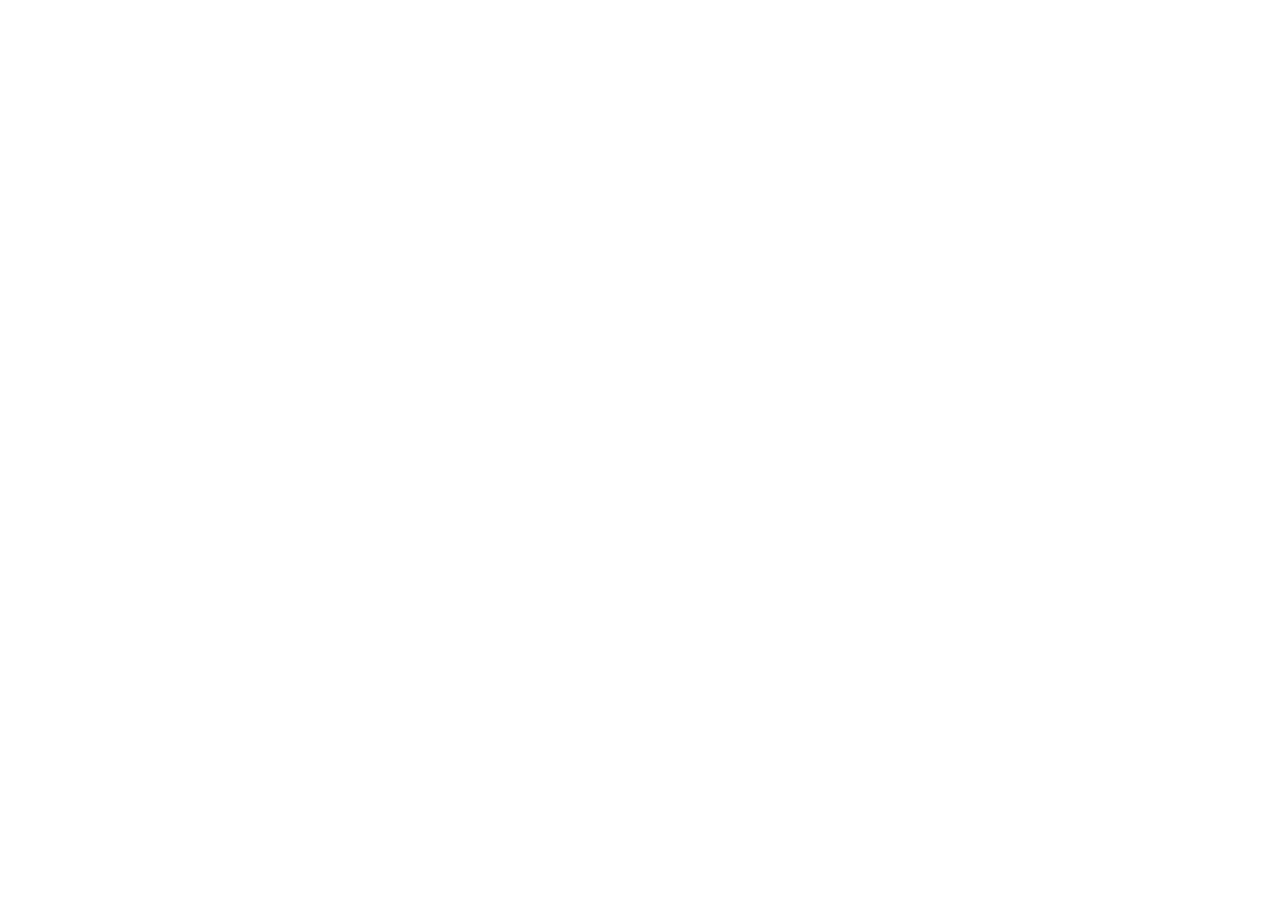
==== index.html @ 687538c8 "add index html, style css, assets" ====
<!DOCTYPE html>
<html lang="en">
<head>
    <meta charset="UTF-8">
    <meta name="viewport" content="width=device-width, initial-scale=1.0">
    <title>The Booleaner</title>
</head>
<body>
    <!-- Header: background, title, images -->
    <header>
        
        <h1>

        </h1>
        
        <img src="" alt="">
        <img src="" alt="">
        <!-- photo description -->
         <!-- <p></p>  -->
    </header>
     <!-- Article + table -->
    <main>
        <article>
            <h2></h2>
            
            <p></p>

            <table></table>
            
            <p></p>
        </article>
    </main>
    <!-- Images as background and text  -->
    <footer>
            <img src="" alt="">
            <img src="" alt="">
    </footer>
</body>
</html>
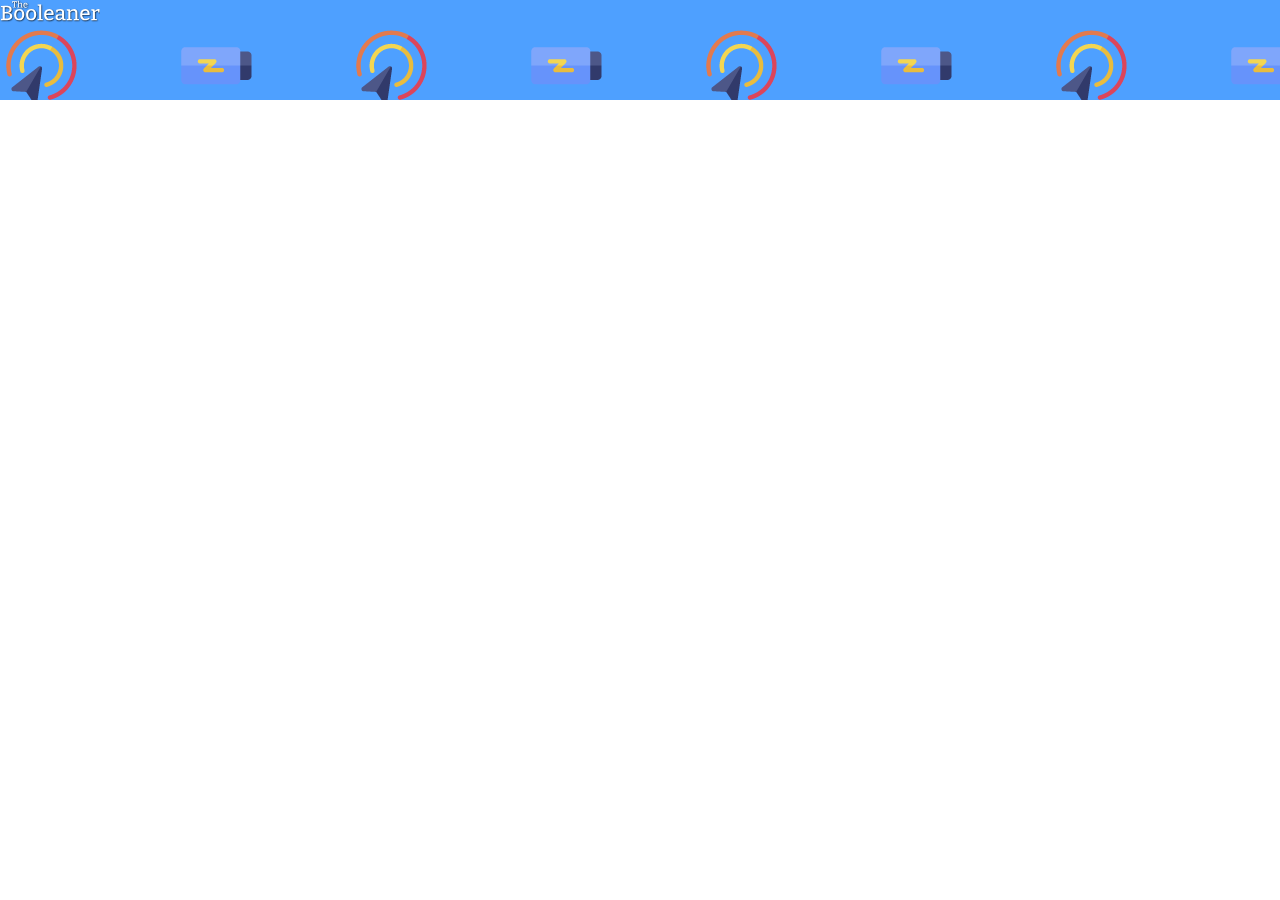
==== commit 8765a649: "updated css, added header, added svg (worng position" ====
--- a/index.html
+++ b/index.html
@@ -3,18 +3,16 @@
 <head>
     <meta charset="UTF-8">
     <meta name="viewport" content="width=device-width, initial-scale=1.0">
+    <link rel="stylesheet" href="style.css">
     <title>The Booleaner</title>
 </head>
 <body>
     <!-- Header: background, title, images -->
     <header>
+            <div>
+                <img src="img/logo.svg" alt="">
+            </div>
         
-        <h1>
-
-        </h1>
-        
-        <img src="" alt="">
-        <img src="" alt="">
         <!-- photo description -->
          <!-- <p></p>  -->
     </header>
--- a/style.css
+++ b/style.css
@@ -0,0 +1,17 @@
+*{
+    margin: 0px;
+    padding: 0px;
+    box-sizing: border-box;
+}
+
+header {
+    height: 100px;
+    background-image: url(./img/pattern.png);
+    background-color: rgb(78,160,255);
+}
+header div img {
+    width: 100px;
+    height: 30%;
+    
+  
+}
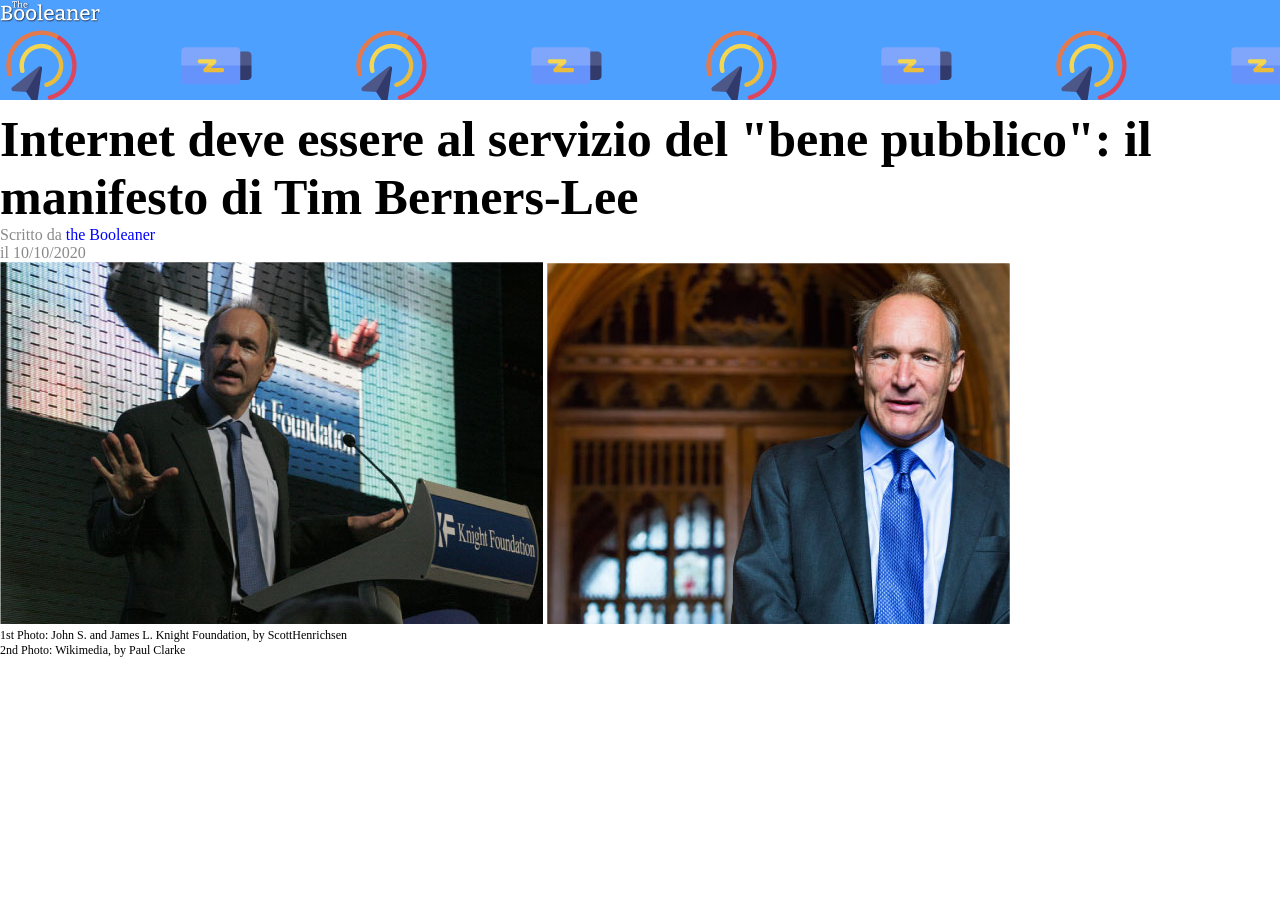
==== commit 94d313fb: "add title,  photo, photo description" ====
--- a/index.html
+++ b/index.html
@@ -9,16 +9,26 @@
 <body>
     <!-- Header: background, title, images -->
     <header>
-            <div>
-                <img src="img/logo.svg" alt="">
-            </div>
-        
-        <!-- photo description -->
-         <!-- <p></p>  -->
+        <div>
+            <img src="img/logo.svg" alt="">
+        </div>
     </header>
-     <!-- Article + table -->
+    
     <main>
-        <article>
+        <h1>Internet deve essere al servizio del "bene pubblico": il manifesto di Tim Berners-Lee</h1>
+        <p class="gray-text">
+            Scritto da <span>the Booleaner</span><br>il 10/10/2020
+        </p>
+        <!-- photo + description -->
+        <div class="tim">
+            <img src="./img/tim-1.jpg" alt="">  
+            <img src="./img/tim-2.jpg" alt="">
+        </div>
+        <p class="description">1st Photo: John S. and James L. Knight Foundation, by ScottHenrichsen<br>
+            2nd Photo: Wikimedia, by Paul Clarke</p>
+            
+        <!-- Article + table -->
+            <article>
             <h2></h2>
             
             <p></p>
--- a/style.css
+++ b/style.css
@@ -14,4 +14,26 @@
     height: 30%;
     
   
+}
+
+h1 {
+    padding-top: 10px;
+    font-size: 50px;
+}
+
+.description {
+    font-size: 12px;
+}
+
+.tim image{
+    width: 50%;
+}
+
+.gray-text {
+    color: rgb(137,137,137);
+
+}
+
+.gray-text span{
+    color: blue;
 }
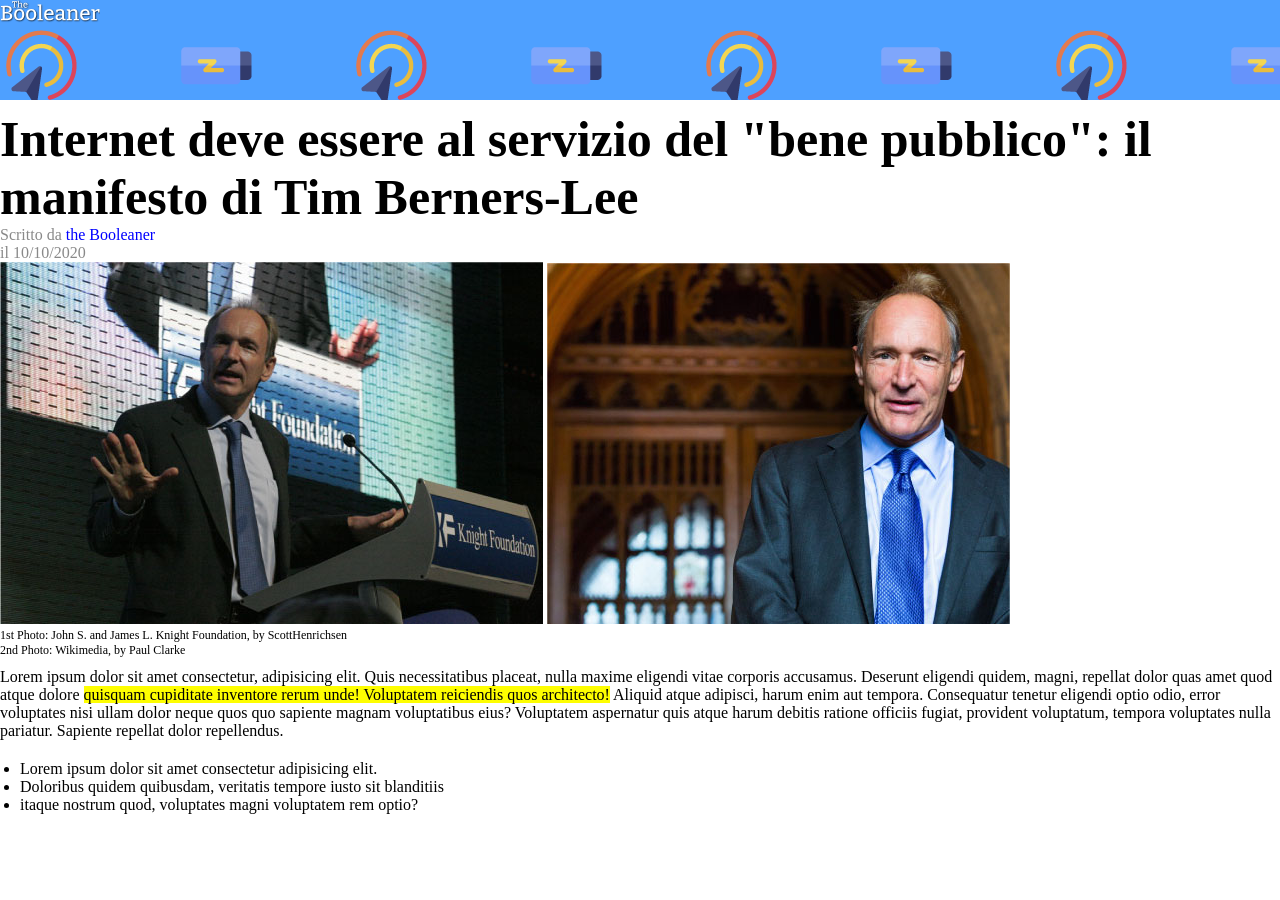
==== commit 703fc475: "updated css, add first p, add list" ====
--- a/index.html
+++ b/index.html
@@ -26,17 +26,22 @@
         </div>
         <p class="description">1st Photo: John S. and James L. Knight Foundation, by ScottHenrichsen<br>
             2nd Photo: Wikimedia, by Paul Clarke</p>
+
+        <!-- Article + table -->
+        <article>
+            <div>
+                <p>Lorem ipsum dolor sit amet consectetur, adipisicing elit. Quis necessitatibus placeat, nulla maxime eligendi vitae corporis accusamus. Deserunt eligendi quidem, magni, repellat dolor quas amet quod atque dolore <span class="highlight">quisquam cupiditate inventore rerum unde! Voluptatem reiciendis quos architecto!</span> Aliquid atque adipisci, harum enim aut tempora. Consequatur tenetur eligendi optio odio, error voluptates nisi ullam dolor neque quos quo sapiente magnam voluptatibus eius? Voluptatem aspernatur quis atque harum debitis ratione officiis fugiat, provident voluptatum, tempora voluptates nulla pariatur. Sapiente repellat dolor repellendus.</p>
+            </div> 
+            <ul>
+                <li>Lorem ipsum dolor sit amet consectetur adipisicing elit.</li>
+                <li>Doloribus quidem quibusdam, veritatis tempore iusto sit blanditiis </li>
+                <li>itaque nostrum quod, voluptates magni voluptatem rem optio?</li>
+            </ul>
+        </article>
             
-        <!-- Article + table -->
-            <article>
-            <h2></h2>
-            
-            <p></p>
-
             <table></table>
             
             <p></p>
-        </article>
     </main>
     <!-- Images as background and text  -->
     <footer>
--- a/style.css
+++ b/style.css
@@ -9,6 +9,7 @@
     background-image: url(./img/pattern.png);
     background-color: rgb(78,160,255);
 }
+
 header div img {
     width: 100px;
     height: 30%;
@@ -36,4 +37,22 @@
 
 .gray-text span{
     color: blue;
-}+}
+
+.highlight {
+    background-color: rgb(254,254,0);
+}
+
+article {
+    padding-top: 10px;
+    padding-bottom: 10px;
+}
+ul {
+    padding-top: 20px;
+    padding-left: 20px;
+}
+
+/* table {
+    padding-top: 10px;
+    padding-bottom: 10px;
+} */
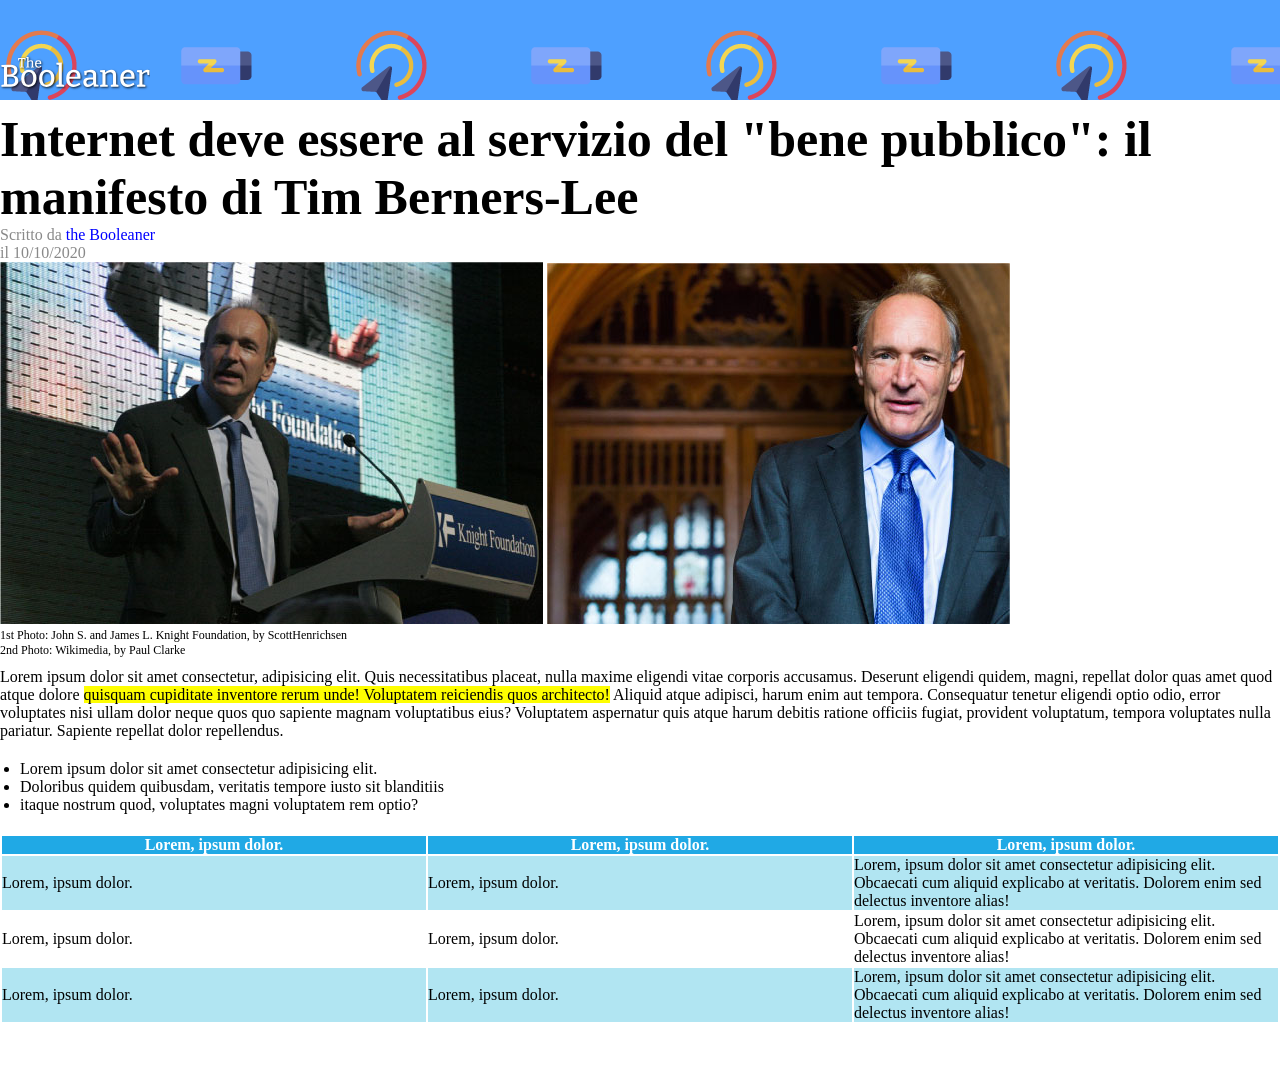
==== commit 470846c3: "added table, updated css" ====
--- a/index.html
+++ b/index.html
@@ -37,6 +37,29 @@
                 <li>Doloribus quidem quibusdam, veritatis tempore iusto sit blanditiis </li>
                 <li>itaque nostrum quod, voluptates magni voluptatem rem optio?</li>
             </ul>
+
+            <table>
+                <thead>
+                    <th>Lorem, ipsum dolor.</th>
+                    <th>Lorem, ipsum dolor.</th>
+                    <th>Lorem, ipsum dolor.</th>
+                </thead>
+                <tr class="teal-table-row">
+                    <td>Lorem, ipsum dolor.</td>
+                    <td>Lorem, ipsum dolor.</td>
+                    <td>Lorem, ipsum dolor sit amet consectetur adipisicing elit. Obcaecati cum aliquid explicabo at veritatis. Dolorem enim sed delectus inventore alias!</td>
+                </tr>
+                <tr>
+                    <td>Lorem, ipsum dolor.</td>
+                    <td>Lorem, ipsum dolor.</td>
+                    <td>Lorem, ipsum dolor sit amet consectetur adipisicing elit. Obcaecati cum aliquid explicabo at veritatis. Dolorem enim sed delectus inventore alias!</td>
+                </tr>
+                <tr class="teal-table-row">
+                    <td>Lorem, ipsum dolor.</td>
+                    <td>Lorem, ipsum dolor.</td>
+                    <td>Lorem, ipsum dolor sit amet consectetur adipisicing elit. Obcaecati cum aliquid explicabo at veritatis. Dolorem enim sed delectus inventore alias!</td>
+                </tr>
+            </table>
         </article>
             
             <table></table>
--- a/style.css
+++ b/style.css
@@ -11,8 +11,9 @@
 }
 
 header div img {
-    width: 100px;
-    height: 30%;
+    width: 150px;
+    height: 50px;
+    margin-top: 50px;
     
   
 }
@@ -52,7 +53,19 @@
     padding-left: 20px;
 }
 
-/* table {
-    padding-top: 10px;
+table {
+    padding-top: 20px;
     padding-bottom: 10px;
-} */
+}
+
+thead {
+    background-color: rgb(32,169,229);
+    color: white;
+}
+td {
+    width: 33%;
+}
+
+.teal-table-row {
+    background-color: rgb(177,229,242);
+}
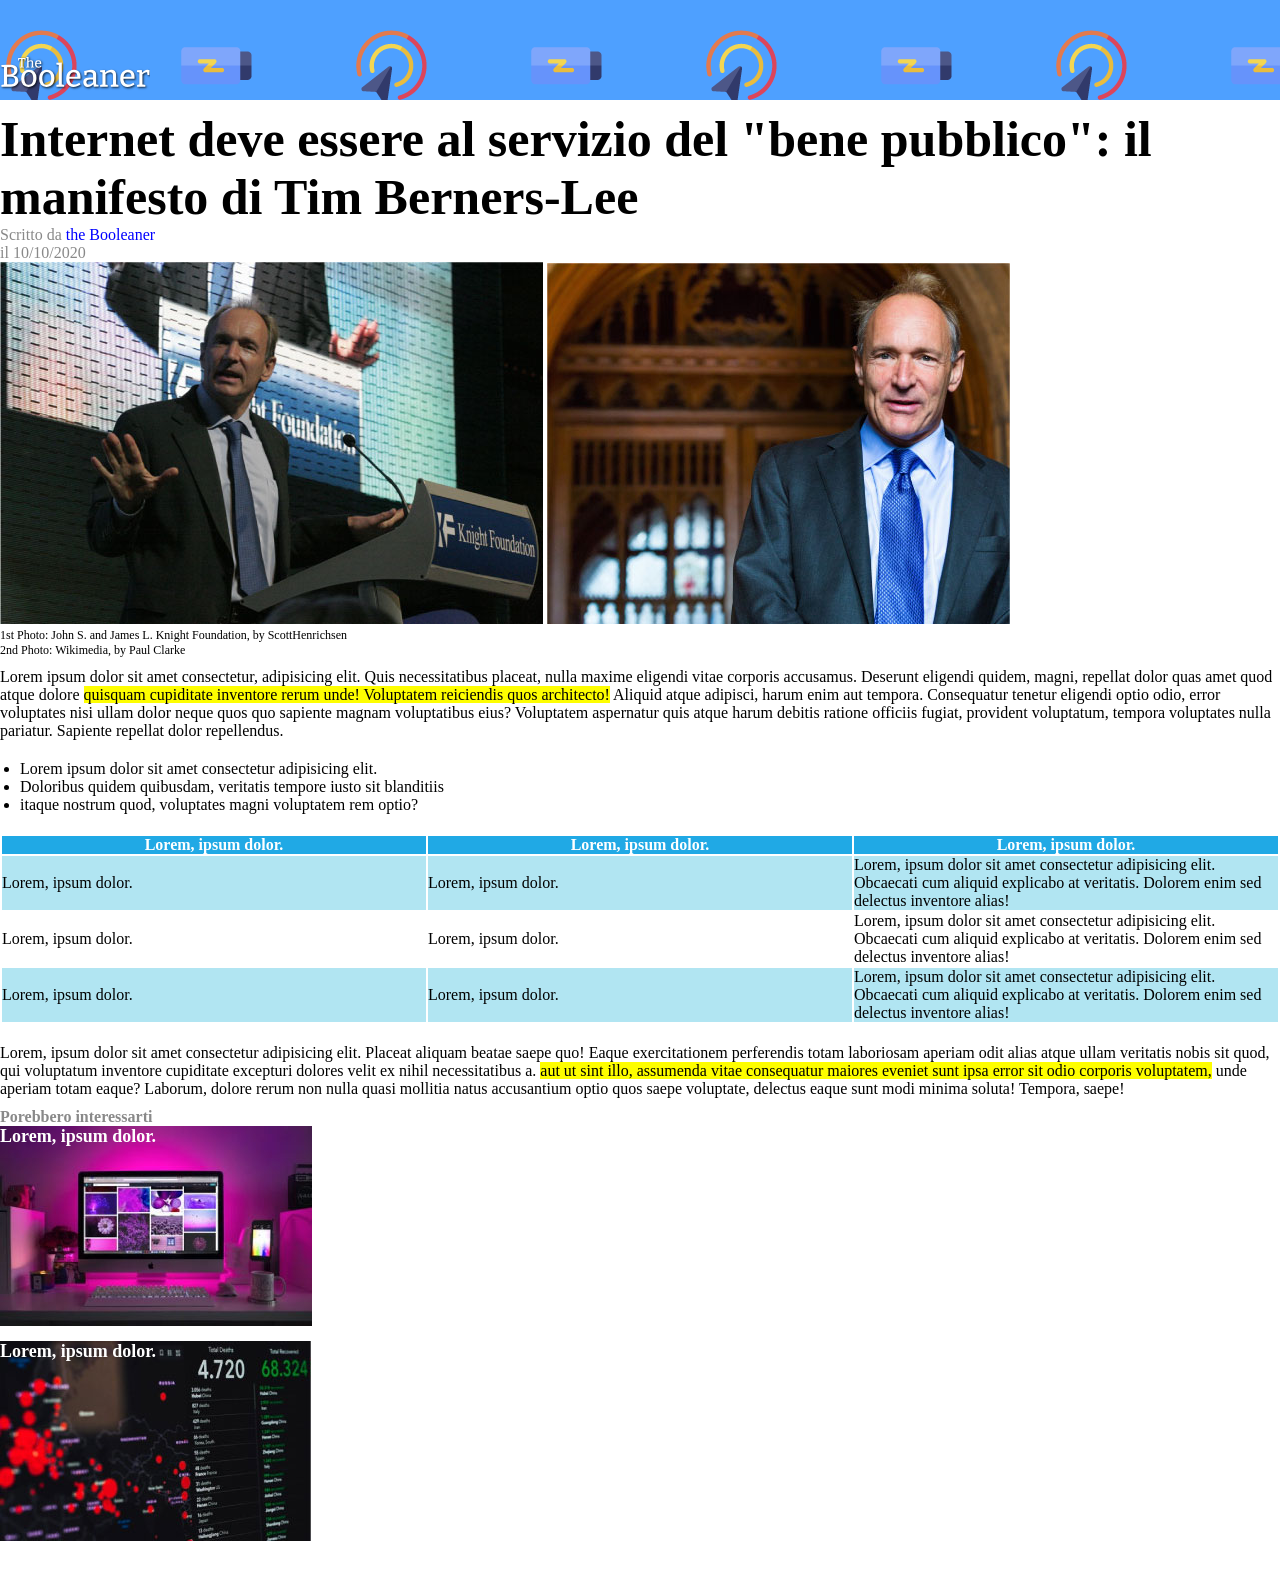
==== commit f8396ed1: "added footer, updated css" ====
--- a/index.html
+++ b/index.html
@@ -26,8 +26,8 @@
         </div>
         <p class="description">1st Photo: John S. and James L. Knight Foundation, by ScottHenrichsen<br>
             2nd Photo: Wikimedia, by Paul Clarke</p>
-
-        <!-- Article + table -->
+            
+            <!-- Article + table -->
         <article>
             <div>
                 <p>Lorem ipsum dolor sit amet consectetur, adipisicing elit. Quis necessitatibus placeat, nulla maxime eligendi vitae corporis accusamus. Deserunt eligendi quidem, magni, repellat dolor quas amet quod atque dolore <span class="highlight">quisquam cupiditate inventore rerum unde! Voluptatem reiciendis quos architecto!</span> Aliquid atque adipisci, harum enim aut tempora. Consequatur tenetur eligendi optio odio, error voluptates nisi ullam dolor neque quos quo sapiente magnam voluptatibus eius? Voluptatem aspernatur quis atque harum debitis ratione officiis fugiat, provident voluptatum, tempora voluptates nulla pariatur. Sapiente repellat dolor repellendus.</p>
@@ -60,16 +60,22 @@
                     <td>Lorem, ipsum dolor sit amet consectetur adipisicing elit. Obcaecati cum aliquid explicabo at veritatis. Dolorem enim sed delectus inventore alias!</td>
                 </tr>
             </table>
-        </article>
-            
-            <table></table>
-            
-            <p></p>
+
+            <p>
+                Lorem, ipsum dolor sit amet consectetur adipisicing elit. Placeat aliquam beatae saepe quo! Eaque exercitationem perferendis totam laboriosam aperiam odit alias atque ullam veritatis nobis sit quod, qui voluptatum inventore cupiditate excepturi dolores velit ex nihil necessitatibus a. <span class="highlight"> aut ut sint illo, assumenda vitae consequatur maiores eveniet sunt ipsa error sit odio corporis voluptatem,</span> unde aperiam totam eaque? Laborum, dolore rerum non nulla quasi mollitia natus accusantium optio quos saepe voluptate, delectus eaque sunt modi minima soluta! Tempora, saepe! 
+            </p>
+        </article>        
     </main>
     <!-- Images as background and text  -->
     <footer>
-            <img src="" alt="">
-            <img src="" alt="">
+        <p class="bold-gray">Porebbero interessarti</p>
+        <div class="more-monitor">
+            <p class="bold-white">Lorem, ipsum dolor.</p>
+        </div>
+
+        <div class="more-graph">
+            <p class="bold-white">Lorem, ipsum dolor.</p>
+        </div>
     </footer>
 </body>
 </html>
--- a/style.css
+++ b/style.css
@@ -15,7 +15,6 @@
     height: 50px;
     margin-top: 50px;
     
-  
 }
 
 h1 {
@@ -28,7 +27,8 @@
 }
 
 .tim image{
-    width: 50%;
+    width: 100%;
+    float: left;
 }
 
 .gray-text {
@@ -55,7 +55,7 @@
 
 table {
     padding-top: 20px;
-    padding-bottom: 10px;
+    padding-bottom: 20px;
 }
 
 thead {
@@ -68,4 +68,30 @@
 
 .teal-table-row {
     background-color: rgb(177,229,242);
+}
+
+.more-monitor{
+    background-image: url(./img/monitor.jpg);
+    height: 200px;
+    background-repeat: no-repeat;
+    margin-bottom: 15px;
+}
+
+   
+.more-graph {
+    background-image: url(./img/graph.jpg);
+    height: 200px;
+    background-repeat: no-repeat;
+    margin-bottom: 50px;
+}
+    
+.bold-gray {
+    color: rgb(137,137,137);
+    font-weight: 800;
+    font-size: 16px; 
+}
+.bold-white {
+    color: white;
+    font-weight: 800;
+    font-size: 18px;
 }
